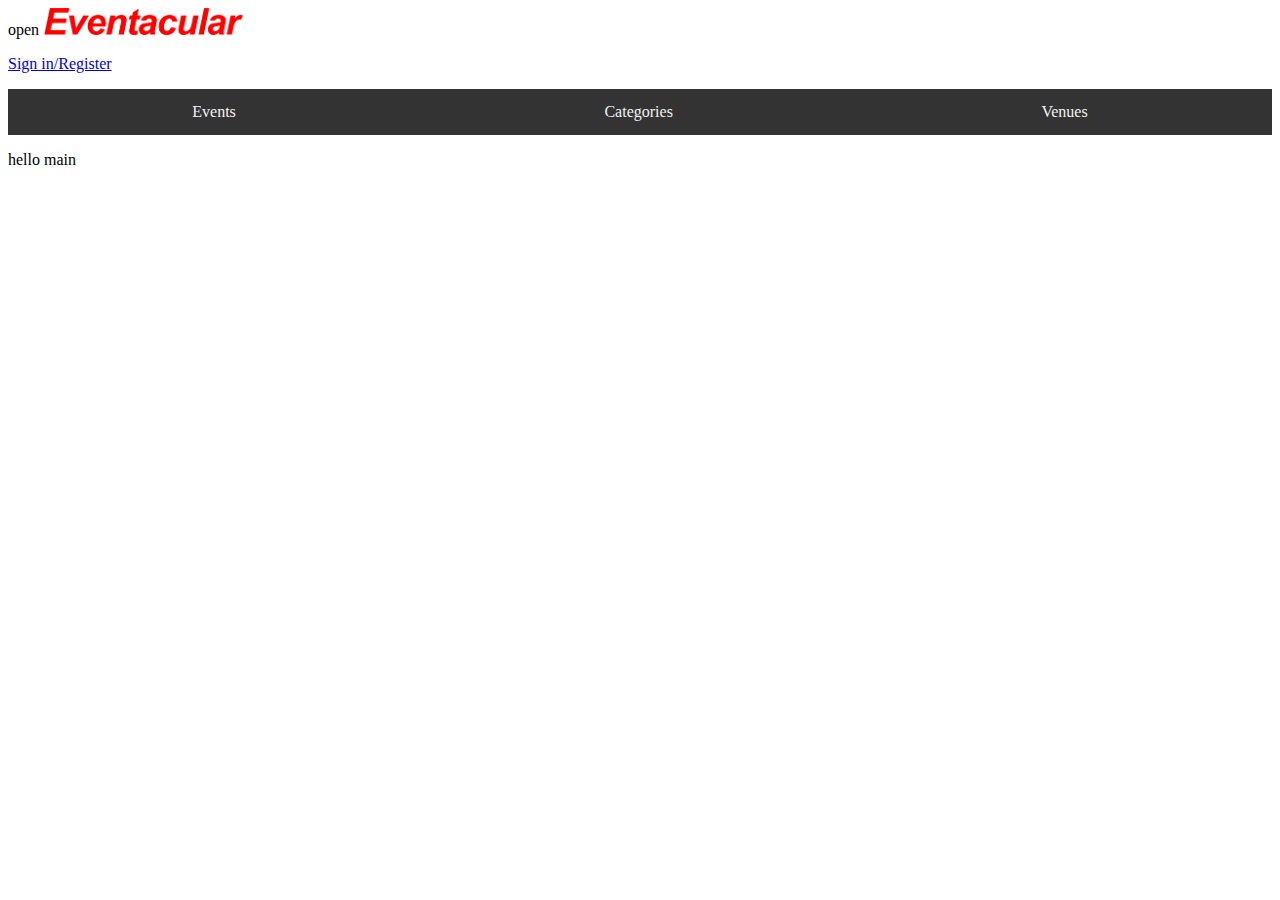
==== index.html @ c3026ace "test layouts" ====
<!DOCTYPE html>
<html lang="en">
    <head>
        <meta charset="utf-8">
        <meta name="viewport" content="width=device-width, initial-scale=1">
        <title>Eventacular Assignment 1</title>
        <link href="style.css" rel="stylesheet">
    </head>

    <body>
        <script src="script.js"></script>
        <header class="main-header">
            <div class="header-nav">
                <nav class="main-nav">
                    <span class="nav-button" onclick="openNav()">open</span>
                    <a href="index.html"><img class="header-logo" src="./Images/Eventacular.png"></a>
                    <li><a href="signin.html"><p class="header-signin">Sign in/Register</p></a></li>
                </nav>                
            </div>
            <div class="sub-nav">
                <a class="active" href="index.html">Events</a>
                <a href="categories.html">Categories</a>
                <a href="venues.html">Venues</a>               
            </div>

            <div id="mySidenav" class="sidenav">
                <a href="javascript:void(0)" class="closebtn" onclick="closeNav()">Close;</a>
                <a href="#">About</a>
                <a href="#">Services</a>
                <a href="#">Clients</a>
                <a href="#">Contact</a>
            </div>
            
        </header>

        <div class="main-page">
            <p>hello main</p>

        </div>

        <footer class="footer-banner">

        </footer>
    




    </body>


</html>
---- style.css ----
/* homepage css*/
/* header css */
.nav-button .header-logo .header-signin{
    display: inline-block;
}

.header-logo{
    width: 200px;
}
/*side navigaiton bar*/
.sidenav {
    height: 100%;
    width: 0;
    position:fixed;
    z-index: 1;
    top: 0;
    left: 0;
    background-color: #111;
    overflow-x: hidden;
    transition: 0.5s;
    padding-top: 60px;
  }
  
  .sidenav a {
    padding: 8px 8px 8px 32px;
    text-decoration: none;
    font-size: 25px;
    color: #818181;
    display: block;
    transition: 0.3s;
  }
  
  .sidenav a:hover {
    color: #f1f1f1;
  }
  
  .sidenav .closebtn {
    position: absolute;
    top: 0;
    right: 25px;
    font-size: 36px;
    margin-left: 50px;
  }

/* subnav CSS */
.sub-nav {
    overflow: hidden;
    background-color: #333;
    display: flex;
    justify-content: center;
    justify-content: space-around;
    text-align: center;
    margin: auto;
  }
  
  /* Style the topnav links */
  .sub-nav a {
    display: inline-block;
    color: #f2f2f2;
    text-align: center;
    padding: 14px 16px;
    text-decoration: none;
  }
  
  /* Change color on hover */
  .sub-nav a:hover {
    background-color: #ddd;
    color: black;
  }

/* */
/* */
/* */
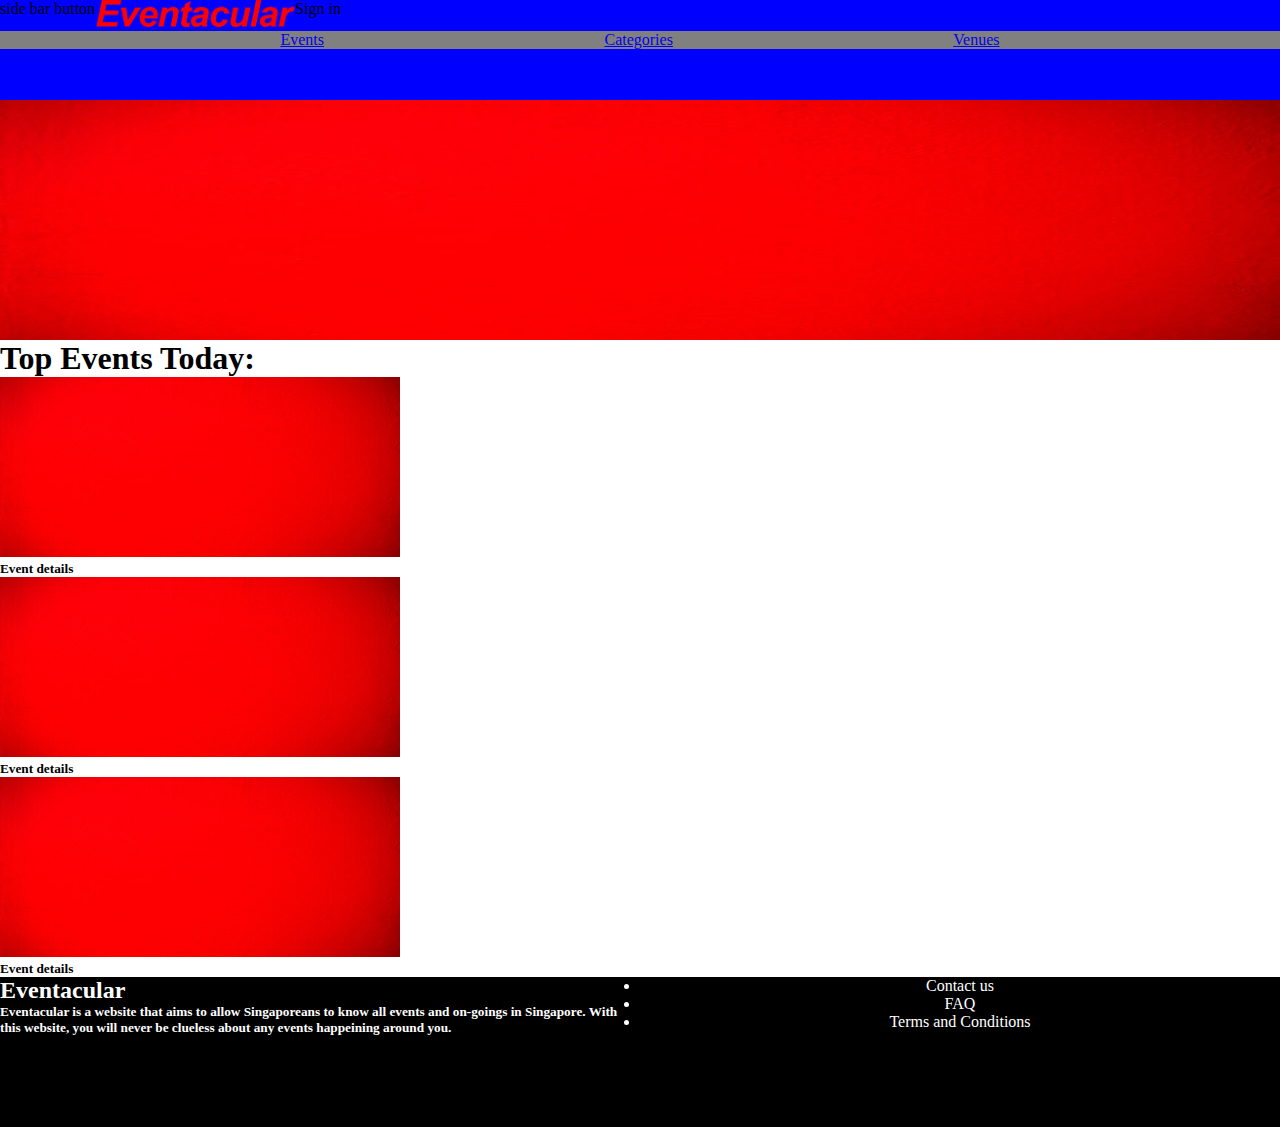
==== commit 60a21269: "html skeleton, small css" ====
--- a/index.html
+++ b/index.html
@@ -9,37 +9,70 @@
 
     <body>
         <script src="script.js"></script>
-        <header class="main-header">
-            <div class="header-nav">
-                <nav class="main-nav">
-                    <span class="nav-button" onclick="openNav()">open</span>
-                    <a href="index.html"><img class="header-logo" src="./Images/Eventacular.png"></a>
-                    <li><a href="signin.html"><p class="header-signin">Sign in/Register</p></a></li>
-                </nav>                
-            </div>
-            <div class="sub-nav">
-                <a class="active" href="index.html">Events</a>
-                <a href="categories.html">Categories</a>
-                <a href="venues.html">Venues</a>               
-            </div>
-
-            <div id="mySidenav" class="sidenav">
-                <a href="javascript:void(0)" class="closebtn" onclick="closeNav()">Close;</a>
-                <a href="#">About</a>
-                <a href="#">Services</a>
-                <a href="#">Clients</a>
-                <a href="#">Contact</a>
-            </div>
-            
-        </header>
+        <section class="headernav">
+            <header class="headercontainer">
+                <div class="topbar">
+                    <ul>
+                        <li>side bar button</li>
+                        <li><img src="./Images/Eventacular.png"></li>
+                        <li>Sign in</li>
+                    </ul>
+                </div>
+                <div class="subbar">
+                    <ul>
+                        <li><a href=index.html>Events</a></li>
+                        <li><a href="categories.html">Categories</a></li>
+                        <li><a href="venues.html">Venues</a></li>
+                    </ul>
+                </div>
+            </header>
+        </section>
 
         <div class="main-page">
-            <p>hello main</p>
+            <section>
+                <div class="ads">
+                    <a href="#"><img src="./Images/placeholder.png"></a>
+                </div>
+            </section>
+
+            <section id="topevents">
+                <h1>Top Events Today:</h1>
+                <div class="eventstoday">
+                    <div class="event">
+                        <div class="eventimage">
+                            <a href="#"><img src="./Images/placeholder.png"></a>
+                            <h5>Event details</h5>
+                        </div>
+                        <div class="eventimage">
+                            <a href="#"><img src="./Images/placeholder.png"></a>
+                            <h5>Event details</h5>
+                        </div>
+                        <div class="eventimage">
+                            <a href="#"><img src="./Images/placeholder.png"></a>
+                            <h5>Event details</h5>
+                        </div>
+                    </div>
+                </div>
+            </section>
 
         </div>
 
-        <footer class="footer-banner">
-
+        <footer class="footerbanner">
+            <div class="aboutus">
+                <h2>Eventacular</h2>
+                <h5>
+                    Eventacular is a website that aims to allow Singaporeans to know all
+                    events and on-goings in Singapore. With this website, you will never
+                    be clueless about any events happeining around you. 
+                </h5>
+            </div>
+            <div class="support">
+                <ul>
+                    <li>Contact us</li>
+                    <li>FAQ</li>
+                    <li>Terms and Conditions</li>
+                </ul>
+            </div>
         </footer>
     
 
--- a/style.css
+++ b/style.css
@@ -1,13 +1,66 @@
+*{
+  margin:0;
+  padding:0;
+  box-sizing:border-box;
+}
 /* homepage css*/
+
 /* header css */
-.nav-button .header-logo .header-signin{
-    display: inline-block;
+section.headernav {
+  width:100%;
+  height:100px;
+  background: blue;
+  overflow: hidden;
 }
-
-.header-logo{
-    width: 200px;
+.headernav .topbar ul{
+  list-style-type: none;
+  display: flex;
+  margin:0;
 }
-/*side navigaiton bar*/
+.headernav .subbar ul {
+  list-style-type: none;
+  overflow:hidden;
+  display: flex;
+  justify-content:space-evenly;
+  background-color: grey;
+}
+.topbar li img {
+  width:200px;
+  height:auto;
+}
+.ads{
+  width:100%;
+  height:240px;
+}
+.ads img {
+  width: 100%;
+  height: 240px;
+}
+.eventimage img {
+  width:400px;
+  height:180px;
+}
+/*sign in CSS*/
+/*
+section{
+  display:flex;
+  justify-content:center;
+  align-items:center;
+  min-height:100vh;
+  width: 100%;
+  background: grey;
+}
+.form-box{
+  position: relative;
+  width:400px;
+  height:450px;
+  background:red;
+  display:flex;
+  justify-content:center;
+  align-items: center;
+}
+*/
+/*side navigaiton bar
 .sidenav {
     height: 100%;
     width: 0;
@@ -41,36 +94,47 @@
     font-size: 36px;
     margin-left: 50px;
   }
+*/
+/* subnav CSS */
 
-/* subnav CSS */
-.sub-nav {
-    overflow: hidden;
-    background-color: #333;
-    display: flex;
-    justify-content: center;
-    justify-content: space-around;
-    text-align: center;
-    margin: auto;
-  }
-  
-  /* Style the topnav links */
-  .sub-nav a {
-    display: inline-block;
-    color: #f2f2f2;
-    text-align: center;
-    padding: 14px 16px;
-    text-decoration: none;
-  }
-  
-  /* Change color on hover */
-  .sub-nav a:hover {
-    background-color: #ddd;
-    color: black;
-  }
 
-/* */
-/* */
+
+
+/* footer css */
+.footerbanner {
+  width:100%;
+  height:150px;
+  background-color: black;
+  color:white;
+  justify-content:column;
+}
+.footerbanner .aboutus{
+  float:left;
+  width:50%;
+  height:100%;
+
+}
+.footerbanner .support {
+  float: right;
+  width:50%;
+  height:100%;
+  text-align: center;
+  justify-content:center;
+}
 /* */
 
 
 
+/*Categories css*/
+.catbox img{
+  width: 280px;
+  height:100px;
+}
+
+/*venues css*/
+.venuebox img {
+  width: 280px;
+  height: 100px;
+}
+
+
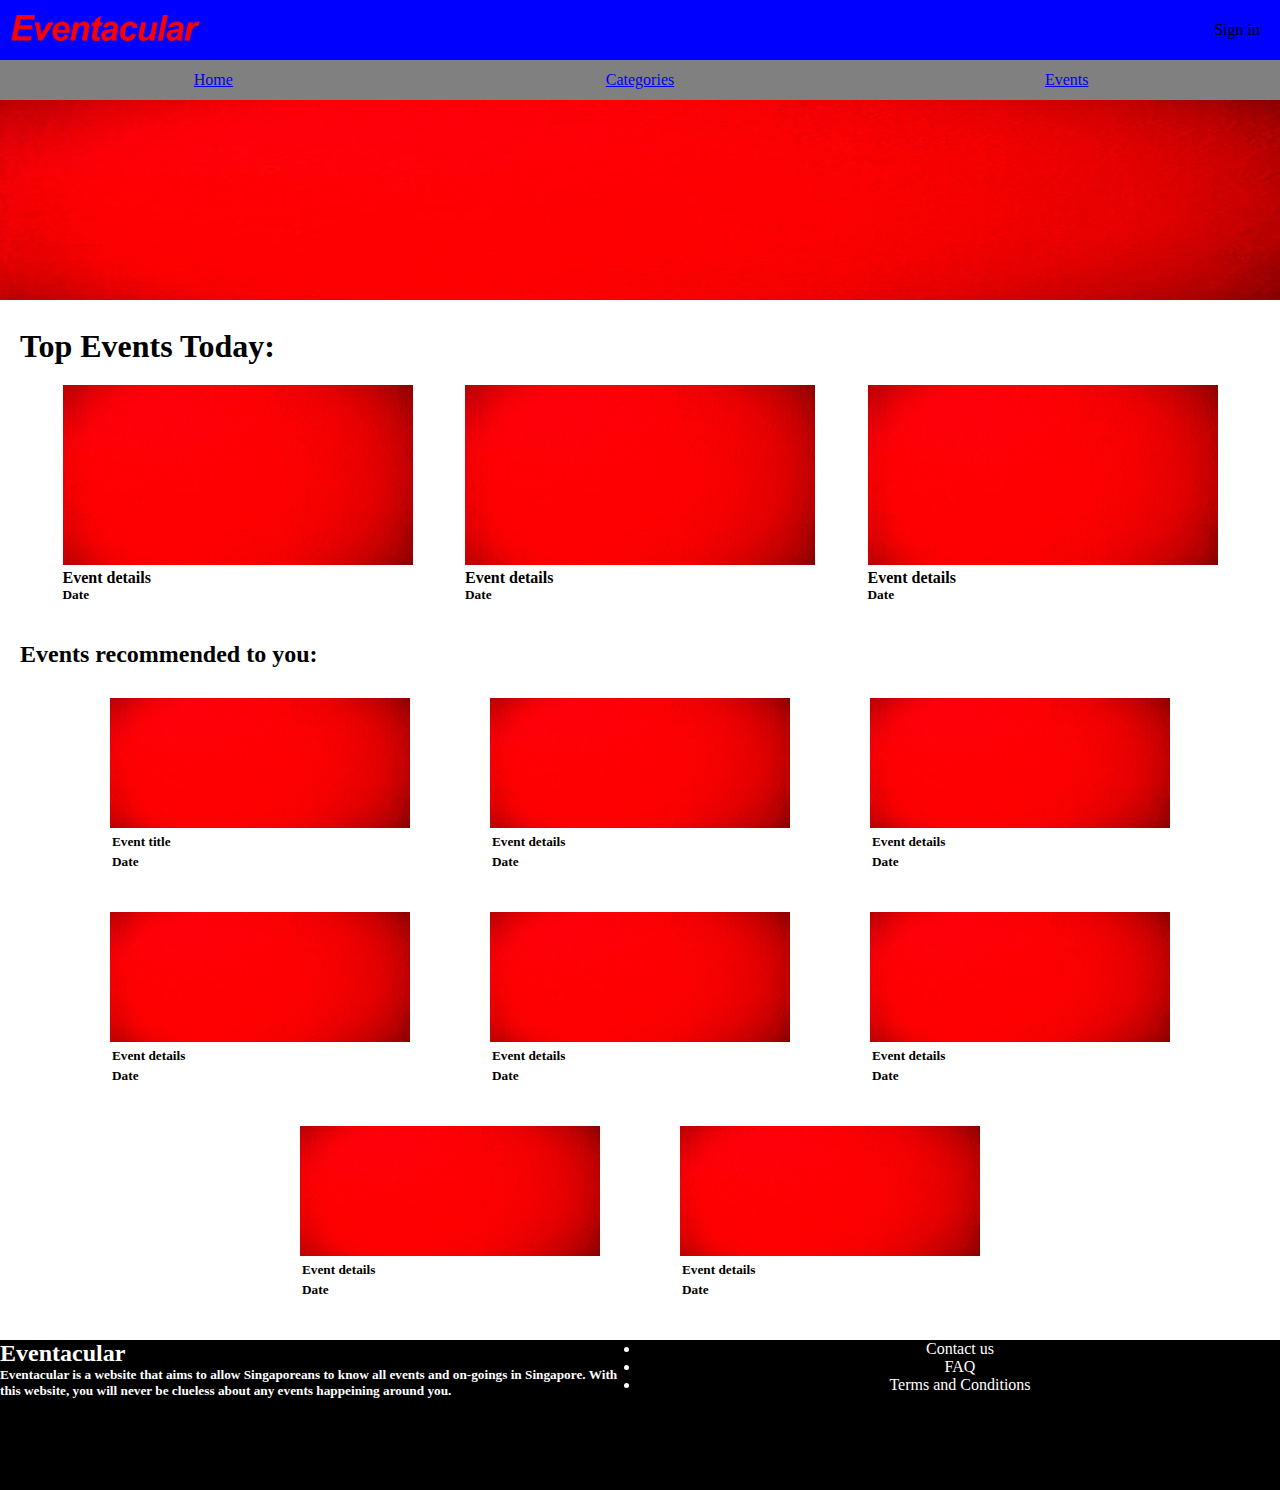
==== commit b9a1fb7d: "main and cat css, code cleanup" ====
--- a/index.html
+++ b/index.html
@@ -13,16 +13,15 @@
             <header class="headercontainer">
                 <div class="topbar">
                     <ul>
-                        <li>side bar button</li>
                         <li><img src="./Images/Eventacular.png"></li>
-                        <li>Sign in</li>
+                        <li class="signinbutton">Sign in</li>
                     </ul>
                 </div>
                 <div class="subbar">
                     <ul>
-                        <li><a href=index.html>Events</a></li>
+                        <li><a href=index.html>Home</a></li>
                         <li><a href="categories.html">Categories</a></li>
-                        <li><a href="venues.html">Venues</a></li>
+                        <li><a href="events.html">Events</a></li>
                     </ul>
                 </div>
             </header>
@@ -31,25 +30,74 @@
         <div class="main-page">
             <section>
                 <div class="ads">
-                    <a href="#"><img src="./Images/placeholder.png"></a>
+                    <a href="individual.html"><img src="./Images/placeholder.png"></a>
                 </div>
             </section>
-
-            <section id="topevents">
+            <br>
+            <section class="topevents">
                 <h1>Top Events Today:</h1>
                 <div class="eventstoday">
                     <div class="event">
                         <div class="eventimage">
-                            <a href="#"><img src="./Images/placeholder.png"></a>
-                            <h5>Event details</h5>
+                            <a href="individual.html"><img src="./Images/placeholder.png"></a>
+                            <h4>Event details</h4>
+                            <h5>Date</h5>
                         </div>
                         <div class="eventimage">
-                            <a href="#"><img src="./Images/placeholder.png"></a>
-                            <h5>Event details</h5>
+                            <a href="individual.html"><img src="./Images/placeholder.png"></a>
+                            <h4>Event details</h4>
+                            <h5>Date</h5>
                         </div>
                         <div class="eventimage">
-                            <a href="#"><img src="./Images/placeholder.png"></a>
+                            <a href="individual.html"><img src="./Images/placeholder.png"></a>
+                            <h4>Event details</h4>
+                            <h5>Date</h5>
+                        </div>
+                    </div>
+                </div>
+                <br>
+                <div class="recommend">
+                    <h2>Events recommended to you:</h2>
+                    <div class="recommendcontainer">
+                        <div class="recommendimage">
+                            <a href="individual.html"><img src="./Images/placeholder.png"></a>
+                            <h5>Event title </h5>
+                            <h5>Date</h5>
+                        </div>
+                        <div class="recommendimage">
+                            <a href="individual.html"><img src="./Images/placeholder.png"></a>
                             <h5>Event details</h5>
+                            <h5>Date</h5>
+                        </div>
+                        <div class="recommendimage">
+                            <a href="individual.html"><img src="./Images/placeholder.png"></a>
+                            <h5>Event details</h5>
+                            <h5>Date</h5>
+                        </div>
+                        <div class="recommendimage">
+                            <a href="individual.html"><img src="./Images/placeholder.png"></a>
+                            <h5>Event details</h5>
+                            <h5>Date</h5>
+                        </div>
+                        <div class="recommendimage">
+                            <a href="individual.html"><img src="./Images/placeholder.png"></a>
+                            <h5>Event details</h5>
+                            <h5>Date</h5>
+                        </div>
+                        <div class="recommendimage">
+                            <a href="individual.html"><img src="./Images/placeholder.png"></a>
+                            <h5>Event details</h5>
+                            <h5>Date</h5>
+                        </div>
+                        <div class="recommendimage">
+                            <a href="individual.html"><img src="./Images/placeholder.png"></a>
+                            <h5>Event details</h5>
+                            <h5>Date</h5>
+                        </div>
+                        <div class="recommendimage">
+                            <a href="individual.html"><img src="./Images/placeholder.png"></a>
+                            <h5>Event details</h5>
+                            <h5>Date</h5>
                         </div>
                     </div>
                 </div>
--- a/style.css
+++ b/style.css
@@ -4,101 +4,212 @@
   box-sizing:border-box;
 }
 /* homepage css*/
-
 /* header css */
 section.headernav {
   width:100%;
   height:100px;
   background: blue;
   overflow: hidden;
-}
+  z-index: 10;
+}
+.headercontainer {
+  height:100px;
+
+}
+.headercontainer .topbar {
+  height:60%;
+  justify-content:center;
+  align-content: center;
+}
+
 .headernav .topbar ul{
-  list-style-type: none;
-  display: flex;
-  margin:0;
-}
-.headernav .subbar ul {
+  height:100%;
   list-style-type: none;
   overflow:hidden;
   display: flex;
-  justify-content:space-evenly;
-  background-color: grey;
-}
-.topbar li img {
-  width:200px;
-  height:auto;
-}
+  justify-content:space-between;
+  align-items: center;
+}
+.topbar li {
+  float: left;
+  height:100%;
+  padding: 5px;
+}
+.topbar img {
+  justify-content: left;
+  width: 200px;
+  height: auto;
+  padding: 10px 5px 10px 5px;
+}
+.topbar .signinbutton{
+  text-align: right;
+  width: 80px;
+  height: auto;
+  padding: 15px 10px 15px 10px;
+  margin: 10px;
+}
+.subbar {
+  height:100%;
+  background: grey;
+  justify-content:center;
+  align-content: center;
+}
+.headercontainer .subbar {
+  height:40%;
+  width:100%;
+}
+.headernav .subbar ul {
+  height:100%;
+  list-style-type: none;
+  overflow:hidden;
+  display: flex;
+  justify-content:space-around;
+}
+.subbar li a{
+  width: 100%;
+  height: 100%;
+  display: flex;
+  align-items: center;
+  justify-content: center;
+}
+.subbar li {
+  display: flex;
+  color: white;
+  width: 100%;
+  height: 100%;
+}
+.subbar li:hover {
+  background-color: white;
+}
+
+/*main page CSS*/
 .ads{
   width:100%;
-  height:240px;
+  height:200px;
 }
 .ads img {
   width: 100%;
-  height: 240px;
+  height: 200px;
+}
+
+.topevents h1 {
+  padding: 10px 5px 10px 20px;
+}
+.eventstoday .event{
+  display: flex;
+  justify-content: center;
+  justify-content: space-evenly;
+  padding: 10px 10px 10px 10px;
 }
 .eventimage img {
-  width:400px;
+  width:350px;
   height:180px;
 }
-/*sign in CSS*/
-/*
-section{
-  display:flex;
-  justify-content:center;
-  align-items:center;
-  min-height:100vh;
-  width: 100%;
-  background: grey;
-}
-.form-box{
-  position: relative;
-  width:400px;
-  height:450px;
-  background:red;
-  display:flex;
-  justify-content:center;
+
+.recommend {
+  width: 100%;
+  height:100%;
+}
+.recommendcontainer {
+  display: flex;
+  flex-wrap: wrap;
   align-items: center;
-}
-*/
-/*side navigaiton bar
-.sidenav {
-    height: 100%;
-    width: 0;
-    position:fixed;
-    z-index: 1;
-    top: 0;
-    left: 0;
-    background-color: #111;
-    overflow-x: hidden;
-    transition: 0.5s;
-    padding-top: 60px;
-  }
+  justify-content: center;
+  padding: 0px 0px 20px 0px;
+}
+.recommend h2 {
+  padding: 10px 5px 10px 20px;
+}
+.recommendcontainer .recommendimage {
+  display: flex;
+  flex-direction: column;
+  padding: 20px 40px 20px 40px;
+}
+.recommendcontainer .recommendimage h5 {
+  padding: 2px;
+  word-break: break-all;
+}
+.recommendcontainer .recommendimage img {
+  width: 300px;
+  height: 130px;
+}
+
+/* Categories CSS*/
+.catmain{
+  display: flex;
+  flex-direction: row;
+  padding: 0px 0px 20px 0px;
+}
+
+.catmain .searchbar {
+  width: 40%;
+  display: flex;
+  flex-direction: column;
+}
+.catsearch {
+  padding:20px 40px 20px 40px ;
+}
+
+.venuesearch {
+  padding:20px 40px 20px 40px ;
+}
+.searchbartext{
+  display: flex;
+  width: 100%;
+}
+
+.catsearch .dropdown {
+  display: flex;
+}
+.catsearch .label {
+  width: 40%;
+}
+.catsearch .input {
+  width: 60%;
+}
+
+.venuesearch .dropdown {
+  display: flex;
+}
+.venuesearch .label {
+  width: 40%;
+}
+.venuesearch .input {
+  width: 60%;
+}
+
+.catcontainer {
+  width: 60%;
+  display: flex;
+  flex-wrap: wrap;
+  justify-content: space-evenly;
+}
+.catcontainer .catbox {
+  padding:20px 20px 10px 20px;
+}
+.catbox img {
+  width: 300px;
+  height: 130px;
+}
   
-  .sidenav a {
-    padding: 8px 8px 8px 32px;
-    text-decoration: none;
-    font-size: 25px;
-    color: #818181;
-    display: block;
-    transition: 0.3s;
-  }
-  
-  .sidenav a:hover {
-    color: #f1f1f1;
-  }
-  
-  .sidenav .closebtn {
-    position: absolute;
-    top: 0;
-    right: 25px;
-    font-size: 36px;
-    margin-left: 50px;
-  }
-*/
-/* subnav CSS */
-
-
-
+/* events CSS*/
+.eventmain {
+  padding: 20px 40px 0px 40px;
+}
+
+.eventcontainer {
+  display: flex;
+  flex-wrap: wrap;
+  justify-content: space-evenly;
+  padding: 20px 0px 20px 0px;
+}
+.eventcontainer .eventbox {
+  padding:20px 20px 10px 20px;
+}
+.eventbox img {
+  width: 300px;
+  height: 130px;
+}
 
 /* footer css */
 .footerbanner {
@@ -124,17 +235,3 @@
 /* */
 
 
-
-/*Categories css*/
-.catbox img{
-  width: 280px;
-  height:100px;
-}
-
-/*venues css*/
-.venuebox img {
-  width: 280px;
-  height: 100px;
-}
-
-
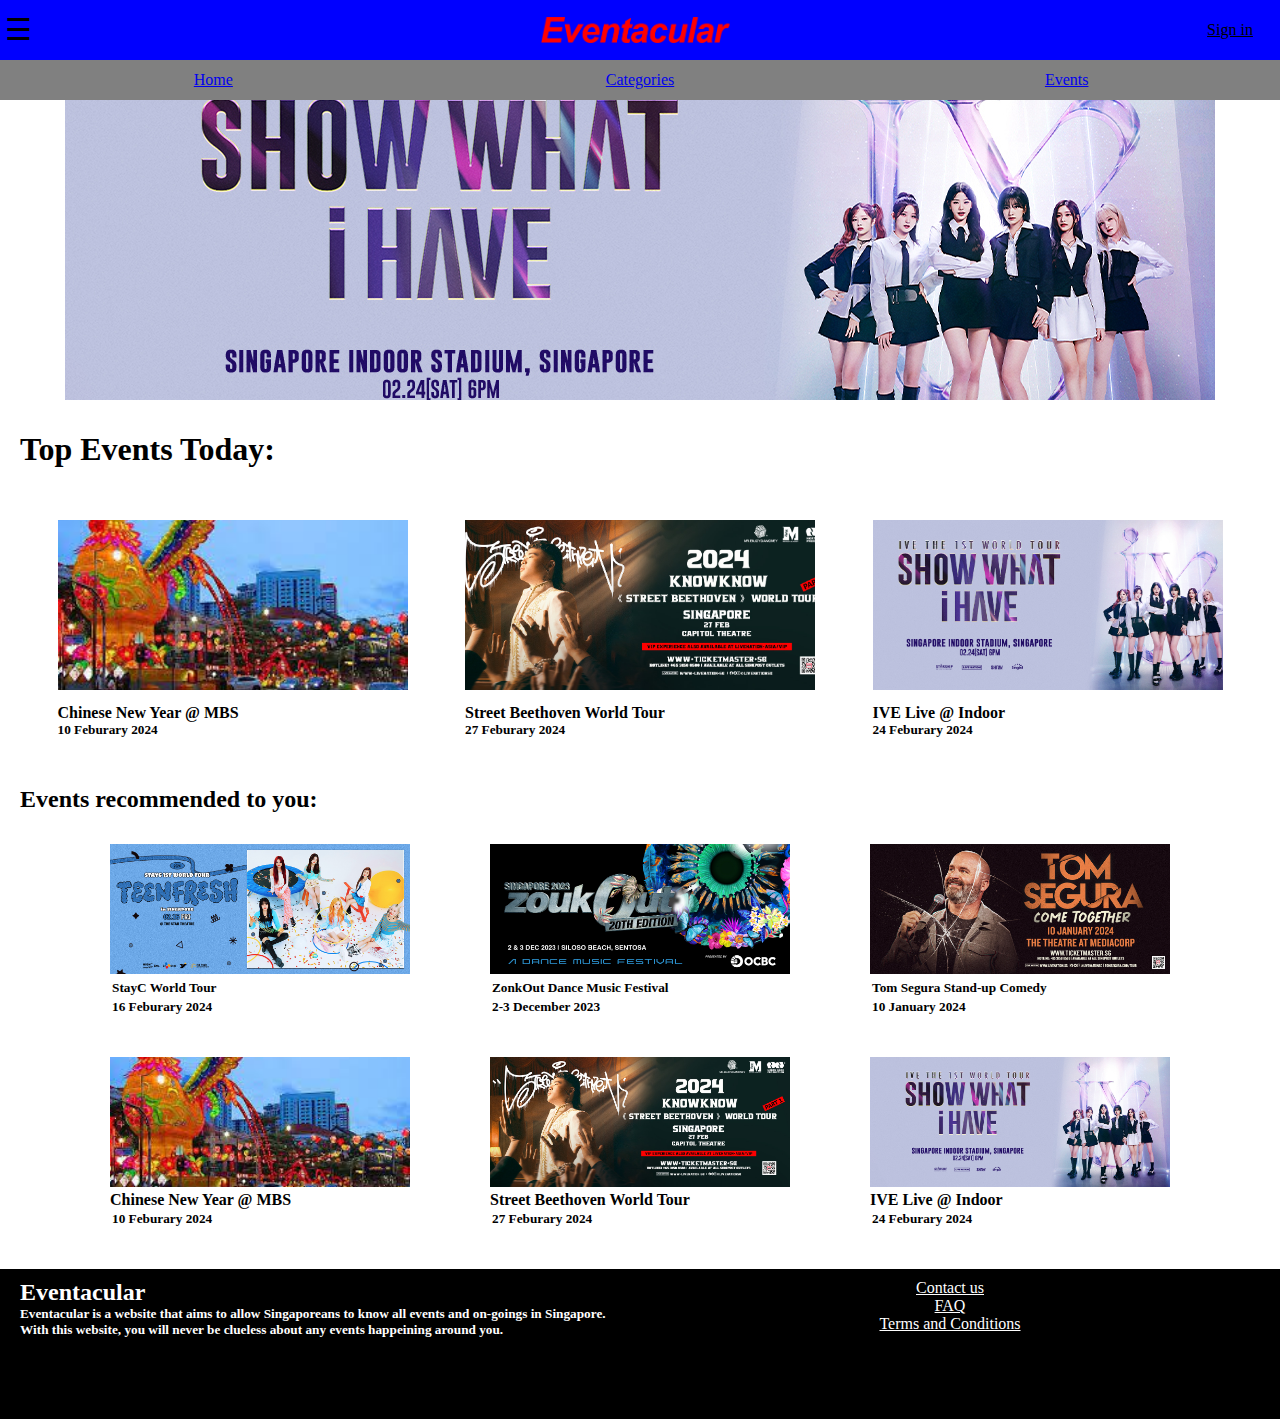
==== commit 5e9ac237: "finalized html, css, javascript, READ.me" ====
--- a/index.html
+++ b/index.html
@@ -4,18 +4,29 @@
         <meta charset="utf-8">
         <meta name="viewport" content="width=device-width, initial-scale=1">
         <title>Eventacular Assignment 1</title>
+        <link href="normalise.css" rel="stylesheet">
         <link href="style.css" rel="stylesheet">
     </head>
 
     <body>
         <script src="script.js"></script>
+        <div id="mySidenav" class="sidenav">
+            <a href="javascript:void(0)" class="closebtn" onclick="closeNav()">&times;</a>
+            <img src="./Images/Eventacular.png">
+            <a href="index.html">Home</a>
+            <a href="categories.html">Categories</a>
+            <a href="events.html">Events</a>
+            <a href="#">Sign in/Register</a>
+        </div>
         <section class="headernav">
             <header class="headercontainer">
                 <div class="topbar">
                     <ul>
+                        <li><span style="font-size:30px;cursor:pointer" onclick="openNav()">&#9776</span></li>
                         <li><img src="./Images/Eventacular.png"></li>
-                        <li class="signinbutton">Sign in</li>
+                        <li class="signinbutton"><a href="#">Sign in</a></li>
                     </ul>
+
                 </div>
                 <div class="subbar">
                     <ul>
@@ -24,34 +35,39 @@
                         <li><a href="events.html">Events</a></li>
                     </ul>
                 </div>
+
+                
             </header>
         </section>
 
         <div class="main-page">
             <section>
                 <div class="ads">
-                    <a href="individual.html"><img src="./Images/placeholder.png"></a>
+                    <div class="adsbanner">
+                        <div class="adsimage">
+                            <a href="individual.html"><img src="./Images/kpop 1.jpg"></a>
+                        </div>
+                    </div>
                 </div>
             </section>
-            <br>
             <section class="topevents">
                 <h1>Top Events Today:</h1>
                 <div class="eventstoday">
                     <div class="event">
                         <div class="eventimage">
-                            <a href="individual.html"><img src="./Images/placeholder.png"></a>
-                            <h4>Event details</h4>
-                            <h5>Date</h5>
+                            <a href="individual.html"><img src="./Images/cny.jpg"></a>
+                            <h4>Chinese New Year @ MBS</h4>
+                            <h5>10 Feburary 2024</h5>
                         </div>
                         <div class="eventimage">
-                            <a href="individual.html"><img src="./Images/placeholder.png"></a>
-                            <h4>Event details</h4>
-                            <h5>Date</h5>
+                            <a href="individual.html"><img src="./Images/streetbeethoven.jpg"></a>
+                            <h4>Street Beethoven World Tour</h4>
+                            <h5>27 Feburary 2024</h5>
                         </div>
                         <div class="eventimage">
-                            <a href="individual.html"><img src="./Images/placeholder.png"></a>
-                            <h4>Event details</h4>
-                            <h5>Date</h5>
+                            <a href="individual.html"><img src="./Images/kpop 1.jpg"></a>
+                            <h4>IVE Live @ Indoor</h4>
+                            <h5>24 Feburary 2024</h5>
                         </div>
                     </div>
                 </div>
@@ -60,44 +76,35 @@
                     <h2>Events recommended to you:</h2>
                     <div class="recommendcontainer">
                         <div class="recommendimage">
-                            <a href="individual.html"><img src="./Images/placeholder.png"></a>
-                            <h5>Event title </h5>
-                            <h5>Date</h5>
+                            <a href="individual.html"><img src="./Images/staycconcert.jpg"></a>
+                            <h5>StayC World Tour</h5>
+                            <h5>16 Feburary 2024</h5>
                         </div>
                         <div class="recommendimage">
-                            <a href="individual.html"><img src="./Images/placeholder.png"></a>
-                            <h5>Event details</h5>
-                            <h5>Date</h5>
+                            <a href="individual.html"><img src="./Images/music fes1.jpg"></a>
+                            <h5>ZonkOut Dance Music Festival</h5>
+                            <h5>2-3 December 2023</h5>
                         </div>
                         <div class="recommendimage">
-                            <a href="individual.html"><img src="./Images/placeholder.png"></a>
-                            <h5>Event details</h5>
-                            <h5>Date</h5>
+                            <a href="individual.html"><img src="./Images/seguracomedy.jpg"></a>
+                            <h5>Tom Segura Stand-up Comedy</h5>
+                            <h5>10 January 2024</h5>
                         </div>
                         <div class="recommendimage">
-                            <a href="individual.html"><img src="./Images/placeholder.png"></a>
-                            <h5>Event details</h5>
-                            <h5>Date</h5>
+                            <a href="individual.html"><img src="./Images/cny.jpg"></a>
+                            <h4>Chinese New Year @ MBS</h4>
+                            <h5>10 Feburary 2024</h5>
                         </div>
                         <div class="recommendimage">
-                            <a href="individual.html"><img src="./Images/placeholder.png"></a>
-                            <h5>Event details</h5>
-                            <h5>Date</h5>
+                            <a href="individual.html"><img src="./Images/streetbeethoven.jpg"></a>
+                            <h4>Street Beethoven World Tour</h4>
+                            <h5>27 Feburary 2024</h5>
                         </div>
                         <div class="recommendimage">
-                            <a href="individual.html"><img src="./Images/placeholder.png"></a>
-                            <h5>Event details</h5>
-                            <h5>Date</h5>
+                            <a href="individual.html"><img src="./Images/kpop 1.jpg"></a>
+                            <h4>IVE Live @ Indoor</h4>
+                            <h5>24 Feburary 2024</h5>
                         </div>
-                        <div class="recommendimage">
-                            <a href="individual.html"><img src="./Images/placeholder.png"></a>
-                            <h5>Event details</h5>
-                            <h5>Date</h5>
-                        </div>
-                        <div class="recommendimage">
-                            <a href="individual.html"><img src="./Images/placeholder.png"></a>
-                            <h5>Event details</h5>
-                            <h5>Date</h5>
                         </div>
                     </div>
                 </div>
@@ -116,18 +123,11 @@
             </div>
             <div class="support">
                 <ul>
-                    <li>Contact us</li>
-                    <li>FAQ</li>
-                    <li>Terms and Conditions</li>
+                    <li><a href="#">Contact us</a></li>
+                    <li><a href="#">FAQ</a></li>
+                    <li><a href="#">Terms and Conditions</a></li>
                 </ul>
             </div>
         </footer>
-    
-
-
-
-
     </body>
-
-
 </html>--- a/normalise.css
+++ b/normalise.css
@@ -0,0 +1,349 @@
+/*! normalize.css v8.0.1 | MIT License | github.com/necolas/normalize.css */
+
+/* Document
+   ========================================================================== */
+
+/**
+ * 1. Correct the line height in all browsers.
+ * 2. Prevent adjustments of font size after orientation changes in iOS.
+ */
+
+ html {
+    line-height: 1.15; /* 1 */
+    -webkit-text-size-adjust: 100%; /* 2 */
+  }
+  
+  /* Sections
+     ========================================================================== */
+  
+  /**
+   * Remove the margin in all browsers.
+   */
+  
+  body {
+    margin: 0;
+  }
+  
+  /**
+   * Render the `main` element consistently in IE.
+   */
+  
+  main {
+    display: block;
+  }
+  
+  /**
+   * Correct the font size and margin on `h1` elements within `section` and
+   * `article` contexts in Chrome, Firefox, and Safari.
+   */
+  
+  h1 {
+    font-size: 2em;
+    margin: 0.67em 0;
+  }
+  
+  /* Grouping content
+     ========================================================================== */
+  
+  /**
+   * 1. Add the correct box sizing in Firefox.
+   * 2. Show the overflow in Edge and IE.
+   */
+  
+  hr {
+    box-sizing: content-box; /* 1 */
+    height: 0; /* 1 */
+    overflow: visible; /* 2 */
+  }
+  
+  /**
+   * 1. Correct the inheritance and scaling of font size in all browsers.
+   * 2. Correct the odd `em` font sizing in all browsers.
+   */
+  
+  pre {
+    font-family: monospace, monospace; /* 1 */
+    font-size: 1em; /* 2 */
+  }
+  
+  /* Text-level semantics
+     ========================================================================== */
+  
+  /**
+   * Remove the gray background on active links in IE 10.
+   */
+  
+  a {
+    background-color: transparent;
+  }
+  
+  /**
+   * 1. Remove the bottom border in Chrome 57-
+   * 2. Add the correct text decoration in Chrome, Edge, IE, Opera, and Safari.
+   */
+  
+  abbr[title] {
+    border-bottom: none; /* 1 */
+    text-decoration: underline; /* 2 */
+    text-decoration: underline dotted; /* 2 */
+  }
+  
+  /**
+   * Add the correct font weight in Chrome, Edge, and Safari.
+   */
+  
+  b,
+  strong {
+    font-weight: bolder;
+  }
+  
+  /**
+   * 1. Correct the inheritance and scaling of font size in all browsers.
+   * 2. Correct the odd `em` font sizing in all browsers.
+   */
+  
+  code,
+  kbd,
+  samp {
+    font-family: monospace, monospace; /* 1 */
+    font-size: 1em; /* 2 */
+  }
+  
+  /**
+   * Add the correct font size in all browsers.
+   */
+  
+  small {
+    font-size: 80%;
+  }
+  
+  /**
+   * Prevent `sub` and `sup` elements from affecting the line height in
+   * all browsers.
+   */
+  
+  sub,
+  sup {
+    font-size: 75%;
+    line-height: 0;
+    position: relative;
+    vertical-align: baseline;
+  }
+  
+  sub {
+    bottom: -0.25em;
+  }
+  
+  sup {
+    top: -0.5em;
+  }
+  
+  /* Embedded content
+     ========================================================================== */
+  
+  /**
+   * Remove the border on images inside links in IE 10.
+   */
+  
+  img {
+    border-style: none;
+  }
+  
+  /* Forms
+     ========================================================================== */
+  
+  /**
+   * 1. Change the font styles in all browsers.
+   * 2. Remove the margin in Firefox and Safari.
+   */
+  
+  button,
+  input,
+  optgroup,
+  select,
+  textarea {
+    font-family: inherit; /* 1 */
+    font-size: 100%; /* 1 */
+    line-height: 1.15; /* 1 */
+    margin: 0; /* 2 */
+  }
+  
+  /**
+   * Show the overflow in IE.
+   * 1. Show the overflow in Edge.
+   */
+  
+  button,
+  input { /* 1 */
+    overflow: visible;
+  }
+  
+  /**
+   * Remove the inheritance of text transform in Edge, Firefox, and IE.
+   * 1. Remove the inheritance of text transform in Firefox.
+   */
+  
+  button,
+  select { /* 1 */
+    text-transform: none;
+  }
+  
+  /**
+   * Correct the inability to style clickable types in iOS and Safari.
+   */
+  
+  button,
+  [type="button"],
+  [type="reset"],
+  [type="submit"] {
+    -webkit-appearance: button;
+  }
+  
+  /**
+   * Remove the inner border and padding in Firefox.
+   */
+  
+  button::-moz-focus-inner,
+  [type="button"]::-moz-focus-inner,
+  [type="reset"]::-moz-focus-inner,
+  [type="submit"]::-moz-focus-inner {
+    border-style: none;
+    padding: 0;
+  }
+  
+  /**
+   * Restore the focus styles unset by the previous rule.
+   */
+  
+  button:-moz-focusring,
+  [type="button"]:-moz-focusring,
+  [type="reset"]:-moz-focusring,
+  [type="submit"]:-moz-focusring {
+    outline: 1px dotted ButtonText;
+  }
+  
+  /**
+   * Correct the padding in Firefox.
+   */
+  
+  fieldset {
+    padding: 0.35em 0.75em 0.625em;
+  }
+  
+  /**
+   * 1. Correct the text wrapping in Edge and IE.
+   * 2. Correct the color inheritance from `fieldset` elements in IE.
+   * 3. Remove the padding so developers are not caught out when they zero out
+   *    `fieldset` elements in all browsers.
+   */
+  
+  legend {
+    box-sizing: border-box; /* 1 */
+    color: inherit; /* 2 */
+    display: table; /* 1 */
+    max-width: 100%; /* 1 */
+    padding: 0; /* 3 */
+    white-space: normal; /* 1 */
+  }
+  
+  /**
+   * Add the correct vertical alignment in Chrome, Firefox, and Opera.
+   */
+  
+  progress {
+    vertical-align: baseline;
+  }
+  
+  /**
+   * Remove the default vertical scrollbar in IE 10+.
+   */
+  
+  textarea {
+    overflow: auto;
+  }
+  
+  /**
+   * 1. Add the correct box sizing in IE 10.
+   * 2. Remove the padding in IE 10.
+   */
+  
+  [type="checkbox"],
+  [type="radio"] {
+    box-sizing: border-box; /* 1 */
+    padding: 0; /* 2 */
+  }
+  
+  /**
+   * Correct the cursor style of increment and decrement buttons in Chrome.
+   */
+  
+  [type="number"]::-webkit-inner-spin-button,
+  [type="number"]::-webkit-outer-spin-button {
+    height: auto;
+  }
+  
+  /**
+   * 1. Correct the odd appearance in Chrome and Safari.
+   * 2. Correct the outline style in Safari.
+   */
+  
+  [type="search"] {
+    -webkit-appearance: textfield; /* 1 */
+    outline-offset: -2px; /* 2 */
+  }
+  
+  /**
+   * Remove the inner padding in Chrome and Safari on macOS.
+   */
+  
+  [type="search"]::-webkit-search-decoration {
+    -webkit-appearance: none;
+  }
+  
+  /**
+   * 1. Correct the inability to style clickable types in iOS and Safari.
+   * 2. Change font properties to `inherit` in Safari.
+   */
+  
+  ::-webkit-file-upload-button {
+    -webkit-appearance: button; /* 1 */
+    font: inherit; /* 2 */
+  }
+  
+  /* Interactive
+     ========================================================================== */
+  
+  /*
+   * Add the correct display in Edge, IE 10+, and Firefox.
+   */
+  
+  details {
+    display: block;
+  }
+  
+  /*
+   * Add the correct display in all browsers.
+   */
+  
+  summary {
+    display: list-item;
+  }
+  
+  /* Misc
+     ========================================================================== */
+  
+  /**
+   * Add the correct display in IE 10+.
+   */
+  
+  template {
+    display: none;
+  }
+  
+  /**
+   * Add the correct display in IE 10.
+   */
+  
+  [hidden] {
+    display: none;
+  }--- a/style.css
+++ b/style.css
@@ -2,6 +2,9 @@
   margin:0;
   padding:0;
   box-sizing:border-box;
+}
+img {
+  object-fit: cover;
 }
 /* homepage css*/
 /* header css */
@@ -10,7 +13,8 @@
   height:100px;
   background: blue;
   overflow: hidden;
-  z-index: 10;
+  position: sticky;
+  top: 0;
 }
 .headercontainer {
   height:100px;
@@ -31,9 +35,15 @@
   align-items: center;
 }
 .topbar li {
+  display:flex;
+  justify-content:center;
+  align-items: center;
   float: left;
   height:100%;
   padding: 5px;
+}
+.topbar span {
+  width: 80px;
 }
 .topbar img {
   justify-content: left;
@@ -48,6 +58,9 @@
   padding: 15px 10px 15px 10px;
   margin: 10px;
 }
+.topbar .signinbutton a{
+  color: black;
+}
 .subbar {
   height:100%;
   background: grey;
@@ -82,14 +95,64 @@
   background-color: white;
 }
 
+.sidenav {
+  display: flex;
+  flex-direction: column;
+  height: 100%;
+  width: 0;
+  position: fixed;
+  z-index: 1;
+  top: 0;
+  left: 0;
+  background-color: #111;
+  overflow-x: hidden;
+  transition: 0.5s;
+  padding-top: 60px;
+}
+
+.sidenav a {
+  display: flex;
+  flex-direction: column;
+  width: 100%;
+  height: auto;
+  padding: 8px 8px 8px 32px;
+  text-decoration: none;
+  font-size: 25px;
+  color: #818181;
+  display: block;
+  transition: 0.3s;
+}
+
+.sidenav a:hover {
+  color: #f1f1f1;
+}
+
+.sidenav img {
+  display: flex;
+  width:100%;
+  height: auto;
+  padding: 10px;
+}
+
+.sidenav .closebtn {
+  position: absolute;
+  top: 0;
+  right: 25px;
+  font-size: 36px;
+  margin-left: 50px;
+}
+
+
+
 /*main page CSS*/
 .ads{
   width:100%;
-  height:200px;
+  height:300px;
 }
 .ads img {
   width: 100%;
-  height: 200px;
+  height: 300px;
+  object-fit:none;
 }
 
 .topevents h1 {
@@ -97,13 +160,18 @@
 }
 .eventstoday .event{
   display: flex;
+  flex-wrap: wrap;
   justify-content: center;
   justify-content: space-evenly;
   padding: 10px 10px 10px 10px;
 }
+.eventimage {
+  padding: 10px 10px 10px 10px;
+}
 .eventimage img {
   width:350px;
   height:180px;
+  padding: 0px 0px 10px 0px;
 }
 
 .recommend {
@@ -209,6 +277,47 @@
 .eventbox img {
   width: 300px;
   height: 130px;
+}
+
+/*individual CSS*/
+.individualcontainer {
+  width: 100%;
+  height: 445px;
+  display: flex;
+  flex-direction: row;
+  justify-content: center;
+  align-items: center;
+}
+.individualtitle {
+  display: flex;
+  width: 100%;
+  padding: 20px 20px 20px 20px;
+}
+.individualimage {
+  display: flex;
+  flex-direction: column;
+  justify-content: center;
+  justify-content: space-evenly;
+  width: 100%;
+  padding: 0px 20px 20px 20px;
+}
+.individualimage img {
+  width: 600px;
+  height:300px;
+  padding: 5px 20px 5px 20px
+}
+.individualdetails {
+  width: 100%;
+  height: 300px;
+  display: flex;
+  flex-direction: row;
+}
+.individualtext {
+  width: 100%;
+  height: 100%;
+}
+.individualtext .individualpara {
+  padding: 20px 20px 20px 20px
 }
 
 /* footer css */
@@ -218,6 +327,11 @@
   background-color: black;
   color:white;
   justify-content:column;
+  position: relative;
+  bottom: 0;
+}
+.footerbanner div {
+  padding: 10px 20px 10px 20px;
 }
 .footerbanner .aboutus{
   float:left;
@@ -225,13 +339,117 @@
   height:100%;
 
 }
-.footerbanner .support {
+.support ul {
+  list-style-type: none;
   float: right;
   width:50%;
   height:100%;
   text-align: center;
   justify-content:center;
 }
+.footerbanner .support a {
+  color: white;
+}
+
+.footerbanner .support a:hover {
+  color: lightblue;
+}
 /* */
 
-
+@media screen and (max-width: 1100px) {
+  .ads {
+    width: 100%;
+    height: 200px;
+  }
+  .ads img {
+    width: 100%;
+    height: 200px;
+    object-fit: contain;
+  }
+
+
+  .catmain {
+    display: flex;
+    flex-direction: column;
+    width: 100%;
+    justify-content: center;
+    text-align: center;
+  }
+  .catmain .searchbar {
+    display: flex;
+    justify-content: center;
+    width: 100%;
+  }
+  .catsearch {
+    display: flex;
+    flex-direction: column;
+    width: 100%;
+    justify-content: center;
+  }
+  .catcontainer {
+    width: 100%;
+  }
+  .catmain .searchbartext {
+    display: flex;
+    justify-content: center;
+  }
+
+  .individualcontainer {
+    display: flex;
+    flex-direction: column;
+    width: 100%;
+    height: 100%;
+  }
+  .individualtitle {
+    display: flex;
+    justify-content: center;
+  }
+  .individualimage {
+    display: flex;
+    width: 100%;
+    height: 100%;
+  }
+
+  .individualdetails {
+    display: flex;
+    flex-direction: column;
+    width: 100%;
+    height: 100%
+  }
+
+  .individualdetails .individualtext {
+    display: flex;
+    width: 100%;
+    height: 100%;
+  }
+  .individualdetails img {
+    width: 100%;
+    height: 150px;
+  }
+
+  .footerbanner {
+    display: flex;
+    flex-direction: column; 
+    justify-content: center;
+    width: 100%;
+    height: 100%;
+    position: relative;
+    bottom: 0;
+  }
+
+  .footerbanner .aboutus {
+    width: 100%;
+    display: flex;
+    flex-direction: column;
+    justify-content: center;
+    text-align: center;
+  }
+  .footerbanner .support {
+    display: flex;
+    justify-content: center;
+    text-align: center;
+    width: 100%;
+  }
+}
+
+
